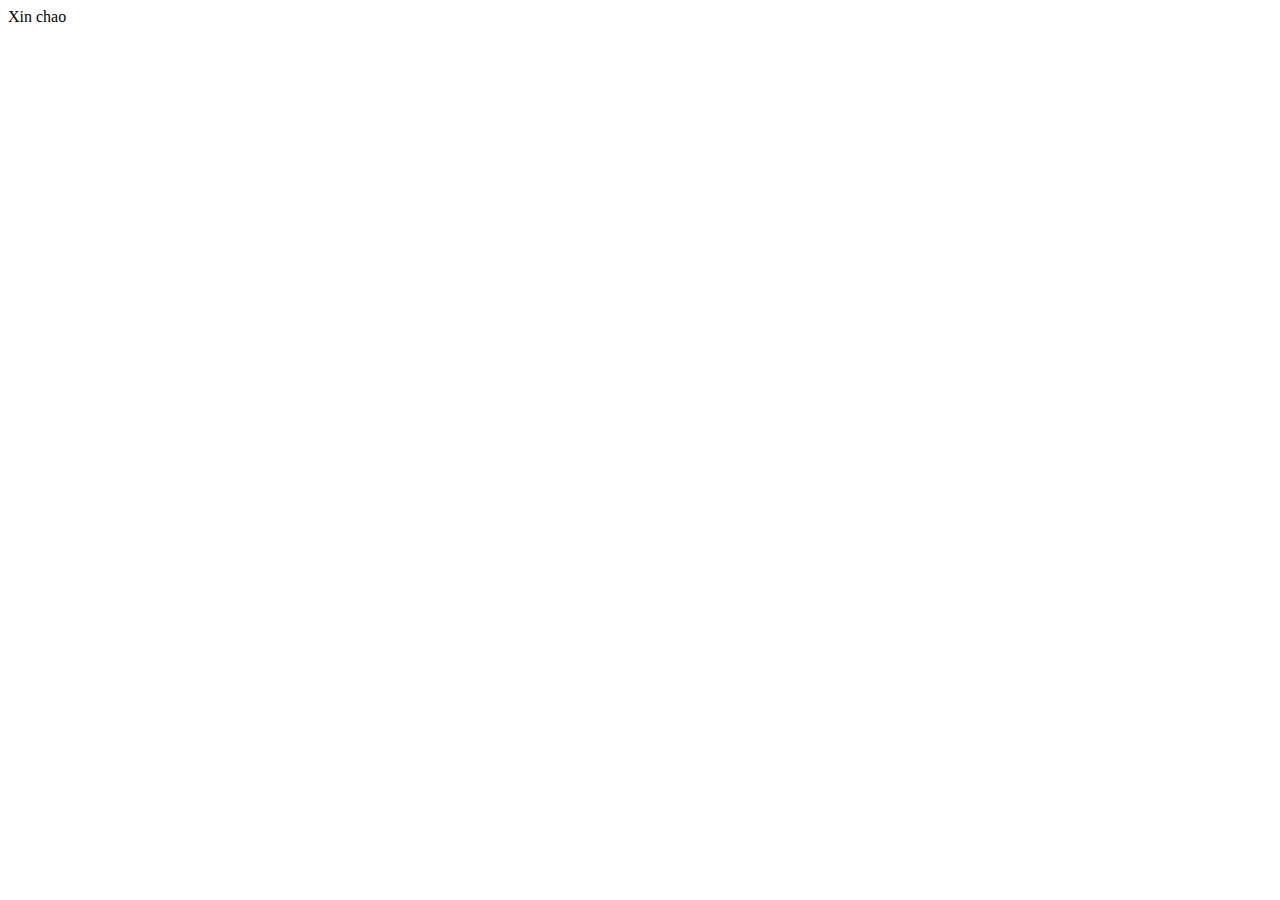
==== content.html @ 1a831487 "conflinct" ====
<!DOCTYPE html>
<html lang="en">
<head>
    <meta charset="UTF-8">
    <meta name="viewport" content="width=device-width, initial-scale=1.0">
    <title>Document</title>
</head>
<body>
    <div>Xin chao</div>
</body>
</html>
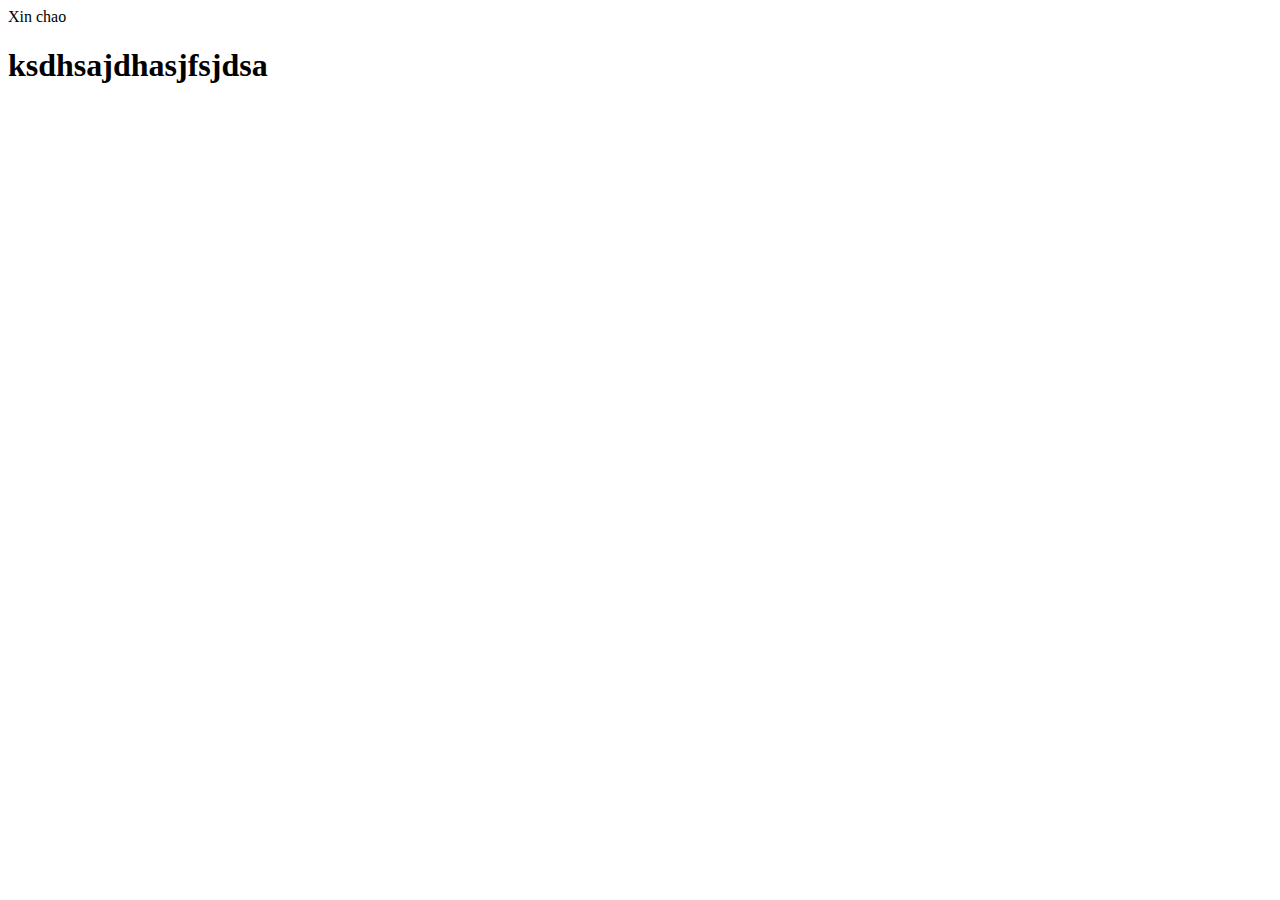
==== commit df91d3d3: "commit 100" ====
--- a/content.html
+++ b/content.html
@@ -7,5 +7,6 @@
 </head>
 <body>
     <div>Xin chao</div>
+    <h1>ksdhsajdhasjfsjdsa</h1>
 </body>
 </html>